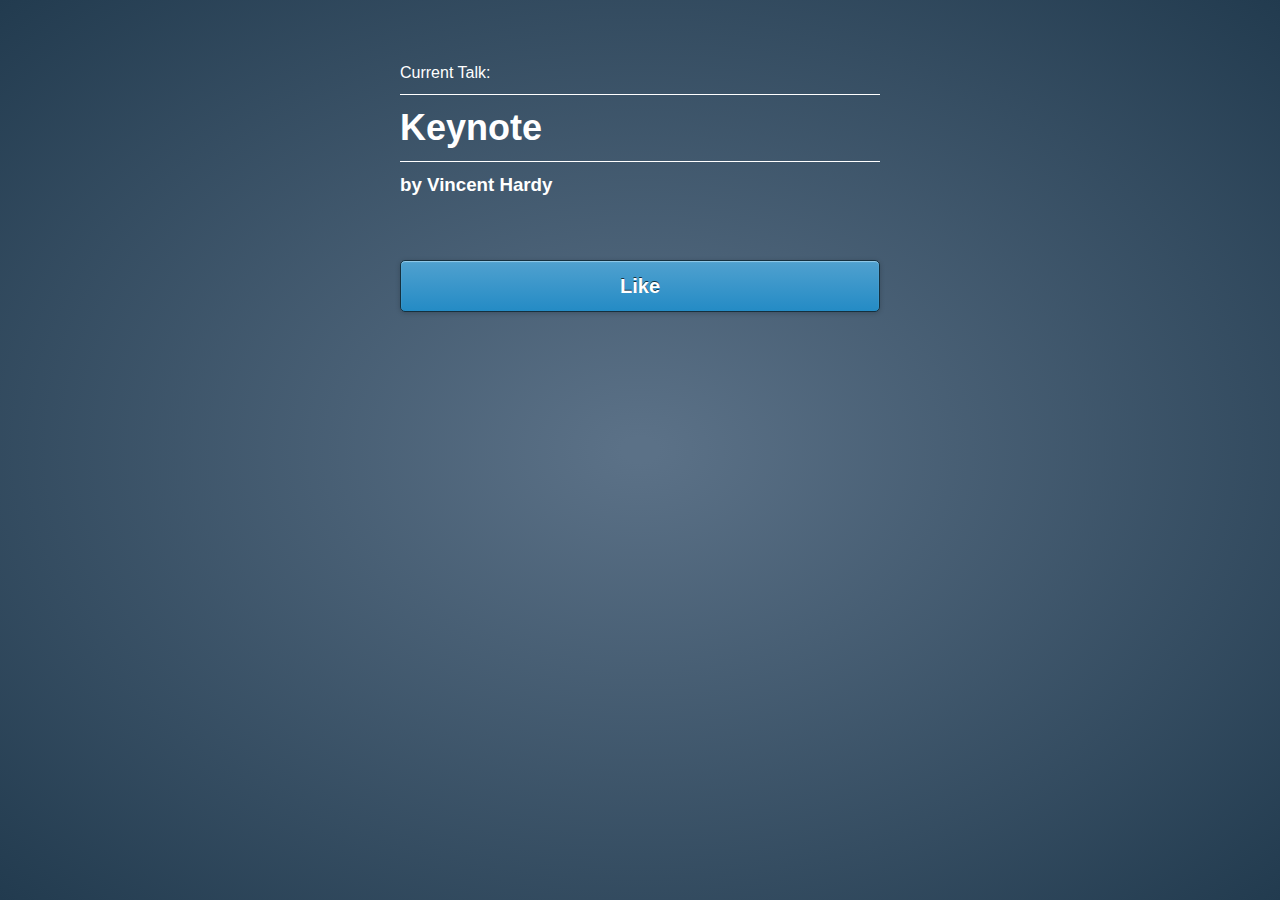
==== reveal-feedback-app/index.html @ 5ef7e8e4 "initial commit" ====
<!DOCTYPE html PUBLIC "-//W3C//DTD XHTML 1.0 Strict//EN" "http://www.w3.org/TR/xhtml1/DTD/xhtml1-strict.dtd">

<html xmlns="http://www.w3.org/1999/xhtml" xml:lang="en" lang="en-us">
<head>
   <meta http-equiv="content-type" content="text/html; charset=utf-8" />
   <meta name="viewport" content="user-scalable=no, initial-scale=1, maximum-scale=1, minimum-scale=1, width=device-width" />
   <title>Button</title>
   <link rel="stylesheet" href="master.css" type="text/css"/>
   <script src="jquery.js" type="text/javascript"></script>
   <script src="reveal-feedback-app.js" type="text/javascript"></script>
</head>
<body>
    <div id="wrap">
        <label>Current Talk:</label>
        <h1>Keynote</h1>
        <h3>by Vincent Hardy</h3>
        <a href="#" class="button"><b>Like</b></a>
        <div class="message"></div>
    </div>
</body>
</html>
---- reveal-feedback-app/master.css ----
* {
    margin: 0;
    padding: 0;
    -webkit-touch-callout: none;
    -webkit-text-size-adjust: none;
}

html, body {
    height: 100%;
    color: #fff;
}

body {
    background: green;
    font-family: 'HelveticaNeue-Light',Helvetica,Arial,sans-serif;
    font-weight:300;    
    background: #5b7187;
    background: -moz-radial-gradient(center, ellipse cover,  #5b7187 2%, #223b4f 100%);
    background: -webkit-gradient(radial, center center, 0px, center center, 100%, color-stop(2%,#5b7187), color-stop(100%,#223b4f));
    background: -webkit-radial-gradient(center, ellipse cover,  #5b7187 2%,#223b4f 100%); 
    background: -o-radial-gradient(center, ellipse cover,  #5b7187 2%,#223b4f 100%);
    background: -ms-radial-gradient(center, ellipse cover,  #5b7187 2%,#223b4f 100%);
    background: radial-gradient(ellipse at center,  #5b7187 2%,#223b4f 100%);
    filter: progid:DXImageTransform.Microsoft.gradient( startColorstr='#5b7187', endColorstr='#223b4f',GradientType=1 );
}

b, strong {
    font-family: 'HelveticaNeue-Bold',Helvetica,Arial,sans-serif;
    font-weight: 700;
}

h1 {
    font-size: 36px;
    line-height: 42px;
    border-top: 1px solid #fff;
    border-bottom: 1px solid #fff;
    padding: 12px 0;
    margin: 12px 0;
}

#wrap {
    max-width: 480px;
    margin: 0 auto;
    padding: 64px 24px 24px;
    position: relative;
}

.button {
    background: -moz-linear-gradient(top, #50a1cf 0%, #248bc5 100%);
    background: -webkit-gradient(linear, left top, left bottom, color-stop(0%,#50a1cf), color-stop(100%,#248bc5));
    background: -webkit-linear-gradient(top, #50a1cf 0%,#248bc5 100%);
    background: -o-linear-gradient(top, #50a1cf 0%,#248bc5 100%);
    background: -ms-linear-gradient(top, #50a1cf 0%,#248bc5 100%);
    background: linear-gradient(to bottom, #50a1cf 0%,#248bc5 100%);
    background-color: #50a1cf;
    border: #15303e 1px solid;
    border-radius: 5px;
    -webkit-border-radius: 5px;
    -moz-border-radius: 5px;
    -o-border-radius: 5px;
    box-shadow: inset #95ccea 0 1px 1px, rgba(0,0,0,0.2) 0 1px 5px;
    -webkit-box-shadow: inset #95ccea 0 1px 1px, rgba(0,0,0,0.2) 0 1px 5px;
    -moz-box-shadow: inset #95ccea 0 1px 1px, rgba(0,0,0,0.2) 0 1px 5px;
    -o-box-shadow: inset #95ccea 0 1px 1px, rgba(0,0,0,0.2) 0 1px 5px;
    color: #fff;
    display: block;
    font-size: 20px;
    height: 50px;
    line-height: 50px;
    margin-top: 64px;
    text-align: center;
    text-decoration: none;
    text-shadow: #15303e 0 -1px 0;
    transition: box-shadow 0.25s;
    -webkit-transition: box-shadow 0.25s;
    -moz-transition: color 0.25s;
    -0-transition: color 0.25s;
}

.button:hover, button:active {
    box-shadow: inset #95ccea 0 1px 1px, rgba(0,0,0,0.2) 0 1px 5px, #a2deff 0 0 6px;
    -webkit-box-shadow: inset #95ccea 0 1px 1px, rgba(0,0,0,0.2) 0 1px 5px, #a2deff 0 0 6px;
    -moz-box-shadow: inset #95ccea 0 1px 1px, rgba(0,0,0,0.2) 0 1px 5px, #a2deff 0 0 6px;
    -o-box-shadow: inset #95ccea 0 1px 1px, rgba(0,0,0,0.2) 0 1px 5px, #a2deff 0 0 6px;
}

.message {
    position: absolute;
    top: -20px;
    left: 24px;
    right: 24px;
    text-align: center;
    padding: 8px;
    background: rgba(0,0,0,0.5);
    border-radius: 5px;
    box-shadow: rgba(0,0,0,0.2) 0 1px 5px;
    -webkit-border-radius: 5px;
    -moz-border-radius: 5px;
    -o-border-radius: 5px;
    opacity: 0;
    transition: all 0.5s;
    -webkit-transition: all 0.5s;
    -moz-transition: all 0.5s;
    -0-transition: all 0.5s;
}

.message.show {
    opacity: 1;
    top: 12px;
}
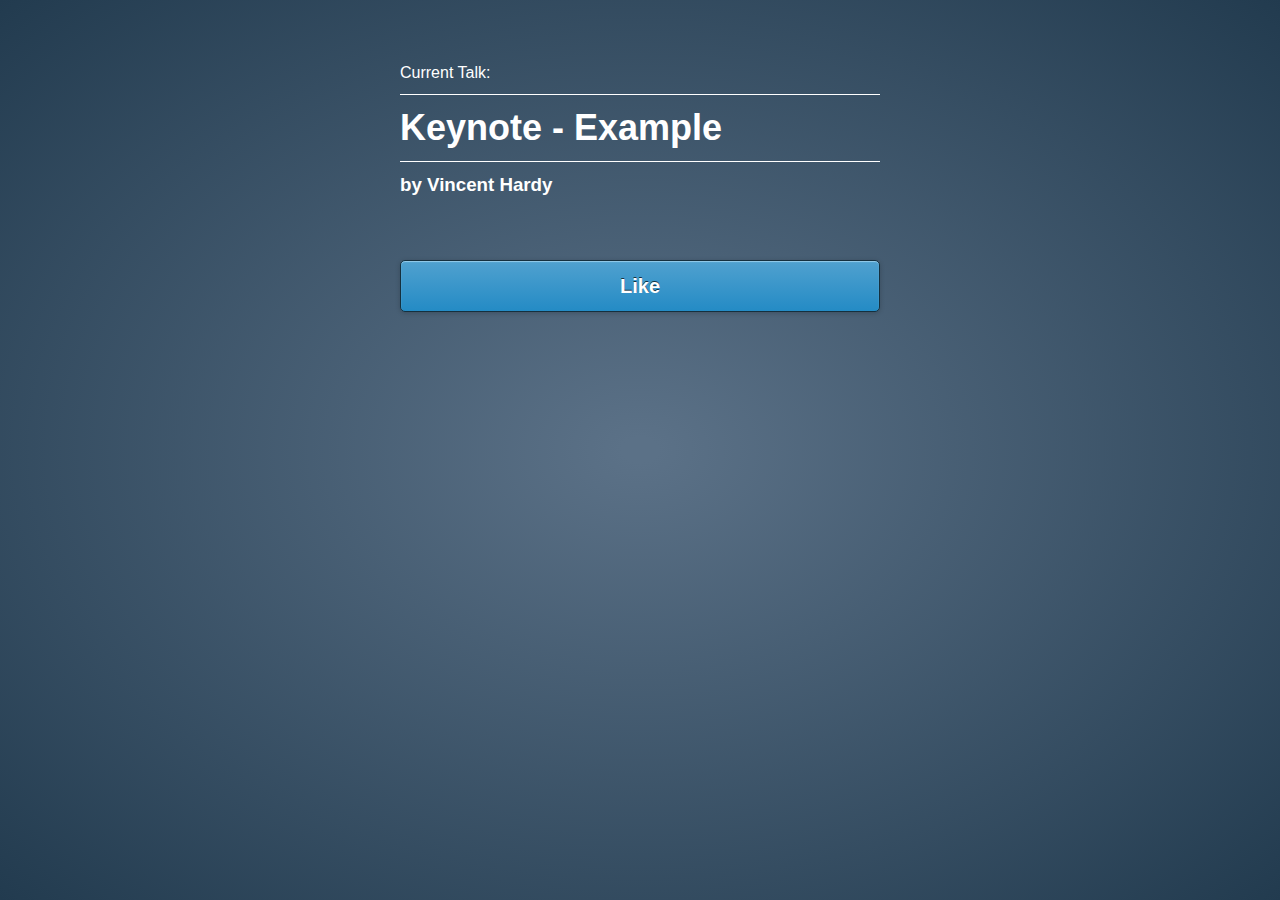
==== commit 669ab290: "polling current slide" ====
--- a/reveal-feedback-app/index.html
+++ b/reveal-feedback-app/index.html
@@ -12,7 +12,7 @@
 <body>
     <div id="wrap">
         <label>Current Talk:</label>
-        <h1>Keynote</h1>
+        <h1>Keynote - <span id="currentSlide">Example</span></h1>
         <h3>by Vincent Hardy</h3>
         <a href="#" class="button"><b>Like</b></a>
         <div class="message"></div>
